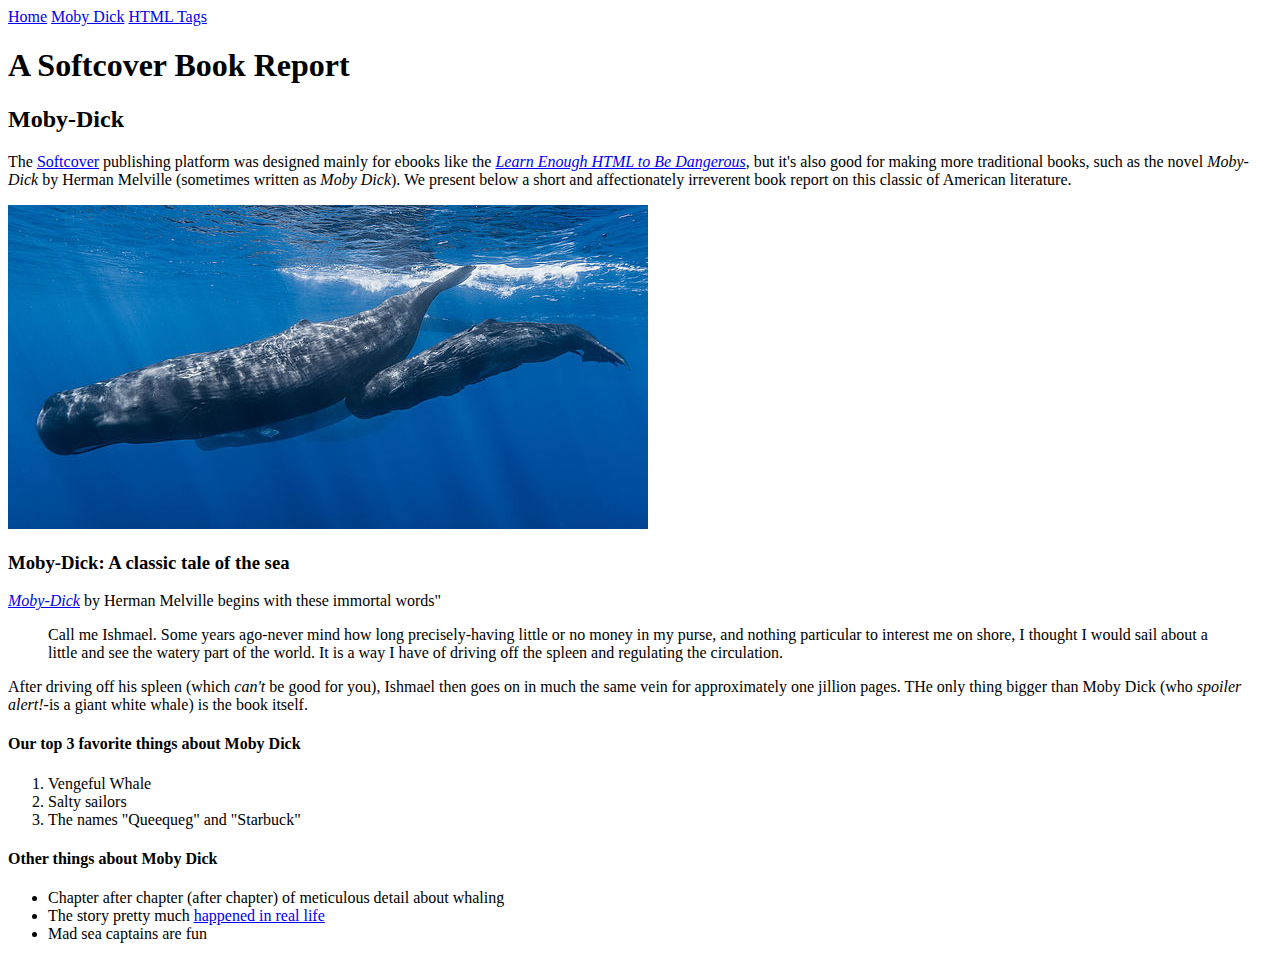
==== moby_dick.html @ 29faaea0 "Add a Moby Dick page and a muenu" ====
<!DOCTYPE html>
<html lang="en" dir="ltr">
  <head>
    <meta charset="utf-8">
    <title>Moby Dick</title>
  </head>

  <body>
    <!-- much here to be styled, will do so in last section -->

    <div>
      <a href="index.html">Home</a>
      <a href="moby_dick.html">Moby Dick</a>
      <a href="tags.html">HTML Tags</a>
    </div>
    
    <header>
      <h1>A Softcover Book Report</h1>
      <h2>Moby-Dick</h2>
    </header>

    <div>
      <p>
        The <a href="https://www.softcover.io/">Softcover</a> publishing platform was designed mainly for ebooks like the
        <a href="https://railstutorial.org/book"><em>Learn Enough HTML to Be Dangerous</em></a>, but it's also good for making more traditional books, such as the novel <em>Moby-Dick</em> by Herman Melville (sometimes written as <em>Moby Dick</em>). We present below a short and affectionately irreverent book report on this classic of American literature.
        </p>
    </div>

    <a href="https://commons.wikimedia.org/wikiFile:Sperm_whale_pod.jpg">
      <img src="images/sperm_whales.jpg" alt="A pod of Sperm Whales">
    </a>

    <div>

      <h3>Moby-Dick: A classic tale of the sea</h3>
      <p>
        <a href=https://www.softcover.io/read/6070fb03/moby-dick"
          target="_blank" rel="noopener">
          <em>Moby-Dick</em></a>
          by Herman Melville begins with these immortal words"
      </p>

      <blockquote>
        <p>
          <span>Call me Ishmael.</span> Some years ago-never mind how long precisely-having little or no money in my purse, and nothing particular to interest me on shore, I thought I would sail about a little and see the watery part of the world. It is a way I have of driving off the spleen and regulating the circulation.
        </p>
      </blockquote>

      <p>
        After driving off his spleen (which <em>can't</em> be good for you), Ishmael then goes on in much the same vein for approximately one jillion pages. THe only thing bigger than Moby Dick (who <em>spoiler alert!</em>-is a giant white whale) is the book itself.
      </p>
    </div>

    <h4>Our top 3 favorite things about Moby Dick</h4>

    <ol>
      <li>Vengeful Whale</li>
      <li>Salty sailors</li>
      <li>The names "Queequeg" and "Starbuck"</li>
    </ol>

    <h4>Other things about Moby Dick</h4>

    <ul>
      <li>Chapter after chapter (after chapter) of meticulous detail about whaling</li>
      <li>
      The story pretty much
      <a href="https://en.wikipedia.org/wiki/Essex_(whaleship)"
         target="_blank" rel="noopener">happened in real life</a>
      </li>
      <li>Mad sea captains are fun</li>
    </ul>
  </body>
</html>
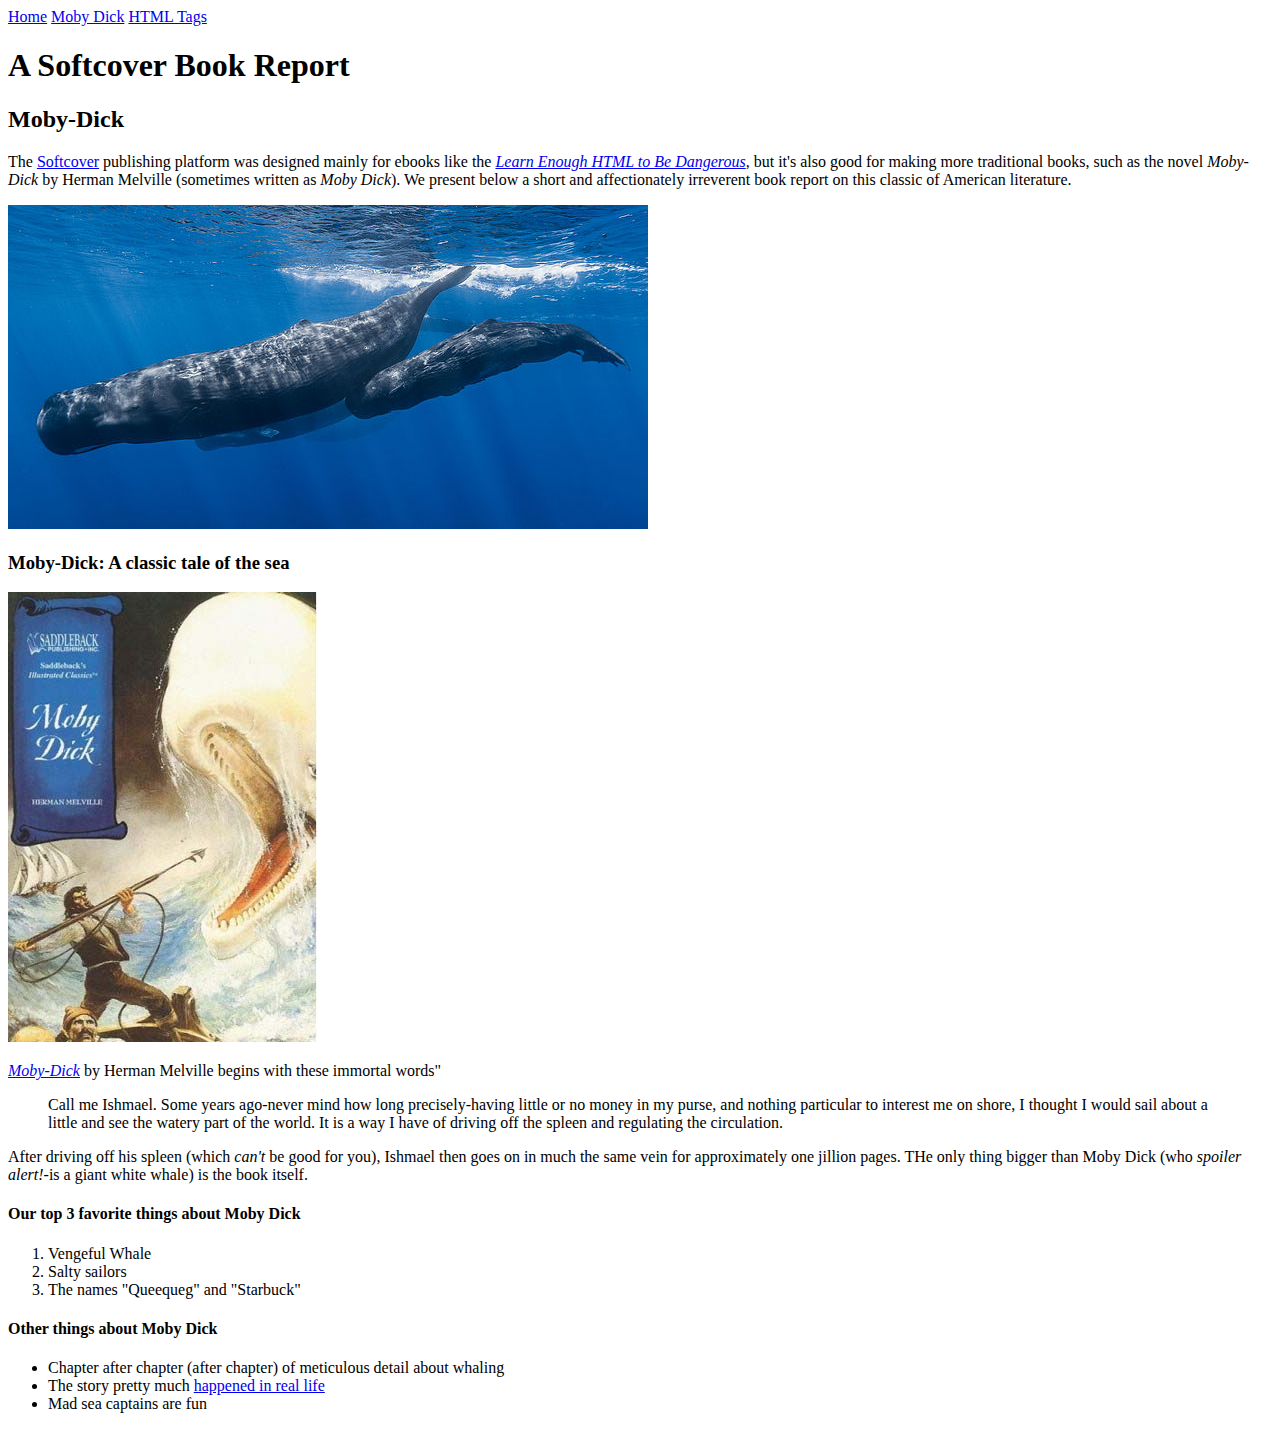
==== commit 9e114196: "update Moby Dick page" ====
--- a/moby_dick.html
+++ b/moby_dick.html
@@ -13,7 +13,7 @@
       <a href="moby_dick.html">Moby Dick</a>
       <a href="tags.html">HTML Tags</a>
     </div>
-    
+
     <header>
       <h1>A Softcover Book Report</h1>
       <h2>Moby-Dick</h2>
@@ -33,6 +33,8 @@
     <div>
 
       <h3>Moby-Dick: A classic tale of the sea</h3>
+
+      <img src=images/moby_dick_cover.jpg alt="Moby Dick Cover Image">
       <p>
         <a href=https://www.softcover.io/read/6070fb03/moby-dick"
           target="_blank" rel="noopener">
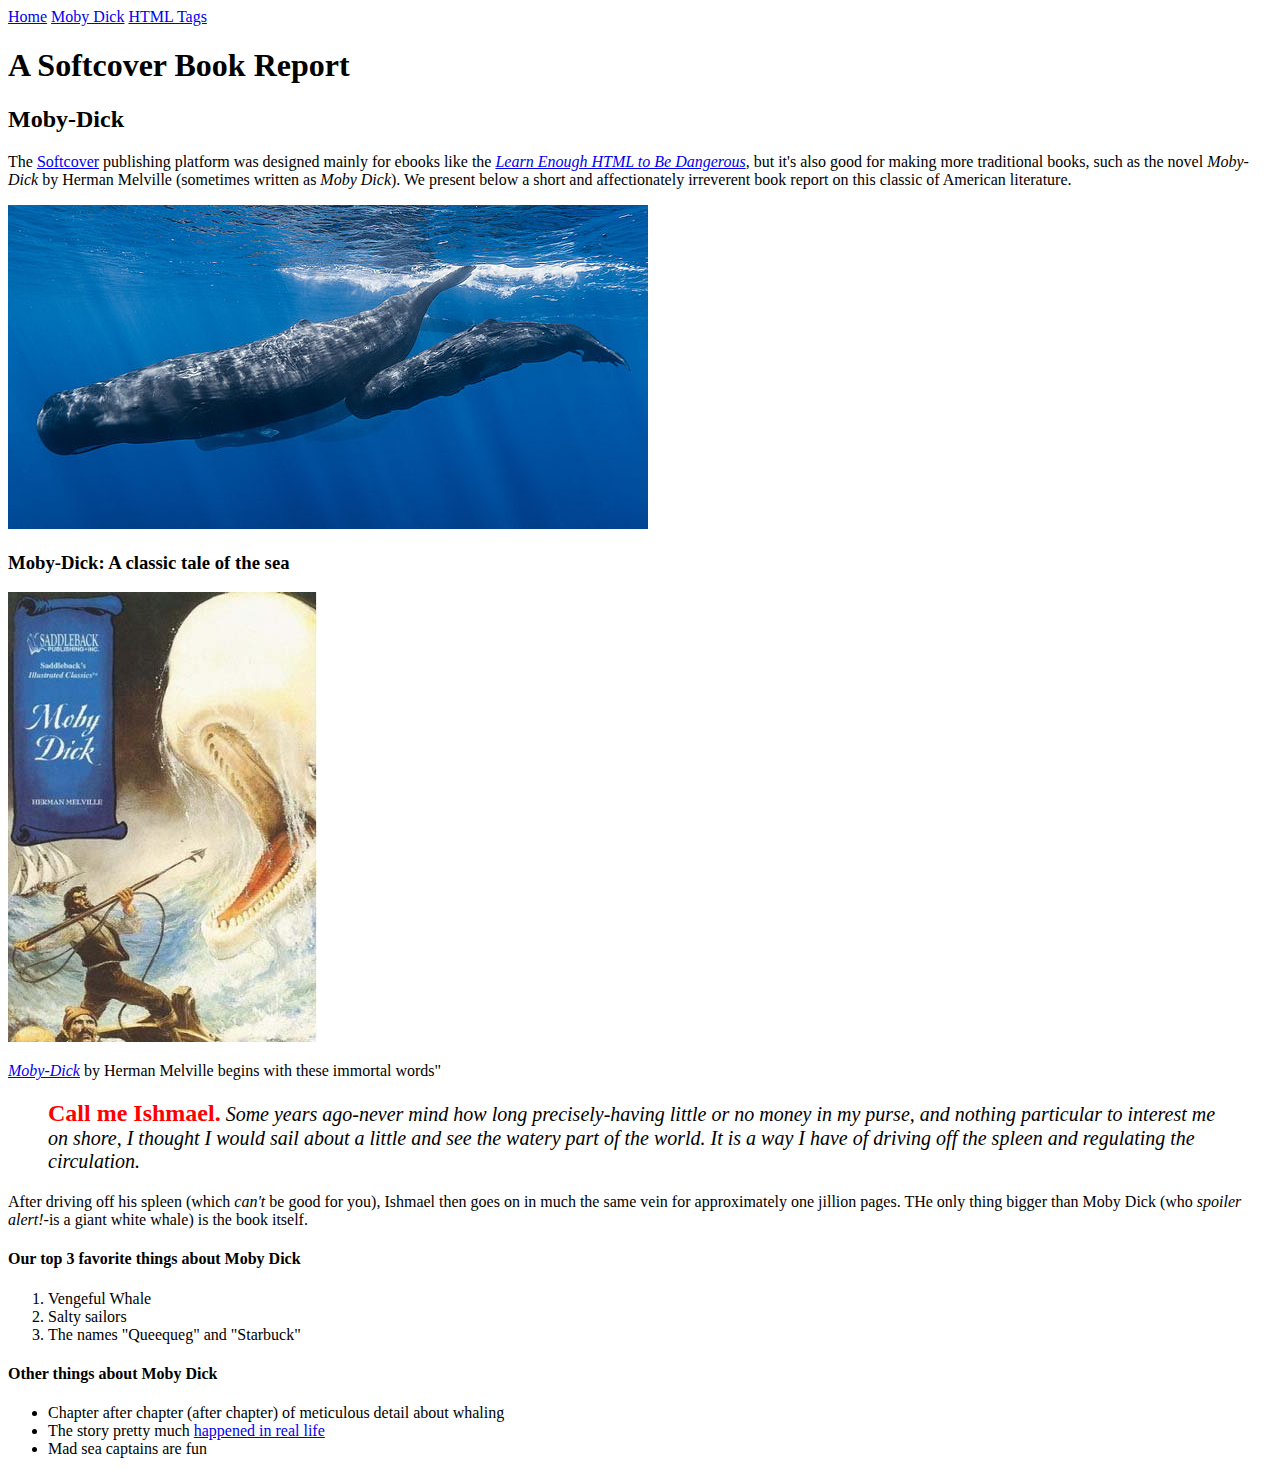
==== commit 333a04aa: "Update moby dick image" ====
--- a/moby_dick.html
+++ b/moby_dick.html
@@ -42,9 +42,9 @@
           by Herman Melville begins with these immortal words"
       </p>
 
-      <blockquote>
+      <blockquote style="font-style: italic; font-size: 20px;">
         <p>
-          <span>Call me Ishmael.</span> Some years ago-never mind how long precisely-having little or no money in my purse, and nothing particular to interest me on shore, I thought I would sail about a little and see the watery part of the world. It is a way I have of driving off the spleen and regulating the circulation.
+          <span style="font-style: normal; font-size: 24px; font-weight: bold; color: #ff0000;">Call me Ishmael.</span> Some years ago-never mind how long precisely-having little or no money in my purse, and nothing particular to interest me on shore, I thought I would sail about a little and see the watery part of the world. It is a way I have of driving off the spleen and regulating the circulation.
         </p>
       </blockquote>
 
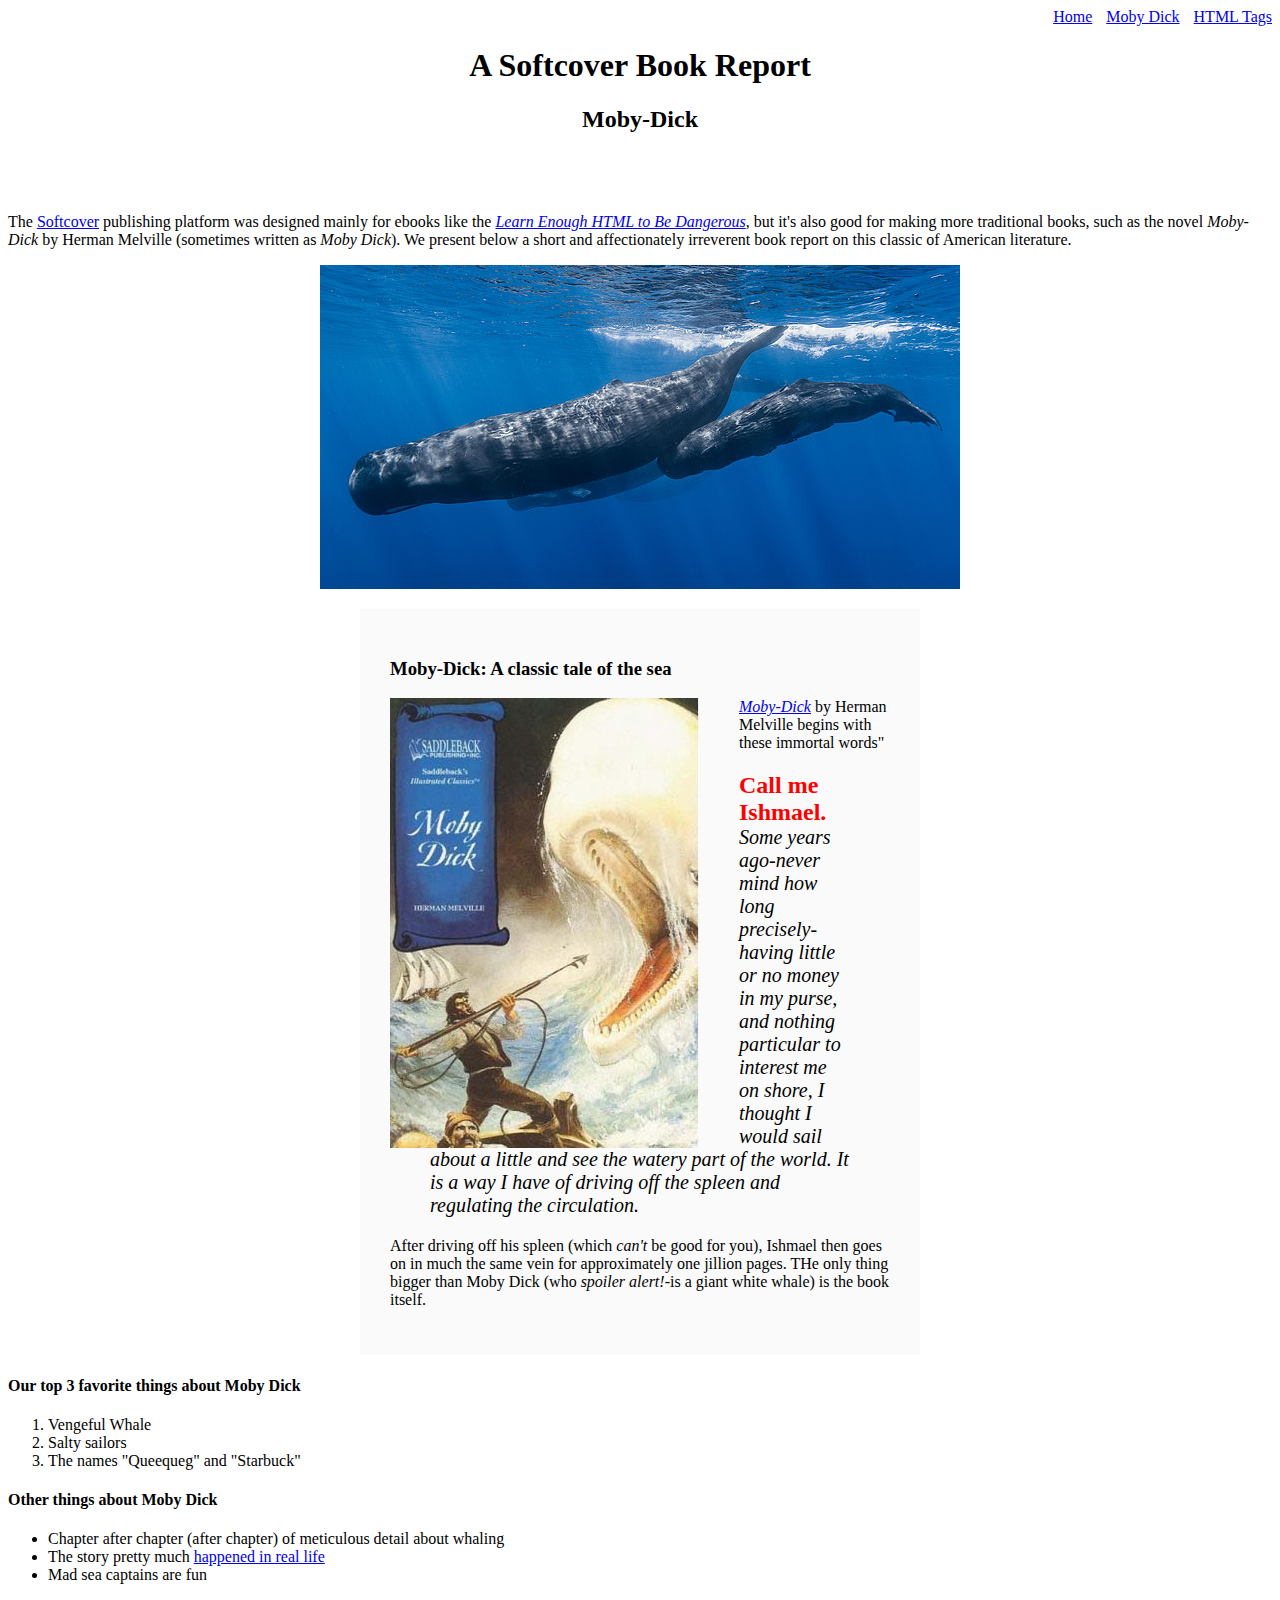
==== commit d4b26155: "Refactor inline styles into a stylesheet" ====
--- a/moby_dick.html
+++ b/moby_dick.html
@@ -8,15 +8,15 @@
   <body>
     <!-- much here to be styled, will do so in last section -->
 
-    <div>
+    <div style="text-align: right;">
       <a href="index.html">Home</a>
-      <a href="moby_dick.html">Moby Dick</a>
-      <a href="tags.html">HTML Tags</a>
+      <a href="moby_dick.html" style="margin: 0 0 0 10px;">Moby Dick</a>
+      <a href="tags.html" style="margin:0 0 0 10px;">HTML Tags</a>
     </div>
 
-    <header>
+    <header style= "text-align: center; margin: 0 0 80px;">
       <h1>A Softcover Book Report</h1>
-      <h2>Moby-Dick</h2>
+      <h2 style="text-align: center;">Moby-Dick</h2>
     </header>
 
     <div>
@@ -27,14 +27,15 @@
     </div>
 
     <a href="https://commons.wikimedia.org/wikiFile:Sperm_whale_pod.jpg">
-      <img src="images/sperm_whales.jpg" alt="A pod of Sperm Whales">
+      <img src="images/sperm_whales.jpg" alt="A pod of Sperm Whales"
+      style="display: block; margin: 0 auto;">
     </a>
 
-    <div>
+    <div style="width: 500px; margin: 20px auto; padding: 30px; background-color: #fafafa;">
 
       <h3>Moby-Dick: A classic tale of the sea</h3>
 
-      <img src=images/moby_dick_cover.jpg alt="Moby Dick Cover Image">
+      <img src=images/moby_dick_cover.jpg alt="Moby Dick Cover Image" hight="200px;" style="float: left; margin-right: 40px;">
       <p>
         <a href=https://www.softcover.io/read/6070fb03/moby-dick"
           target="_blank" rel="noopener">
